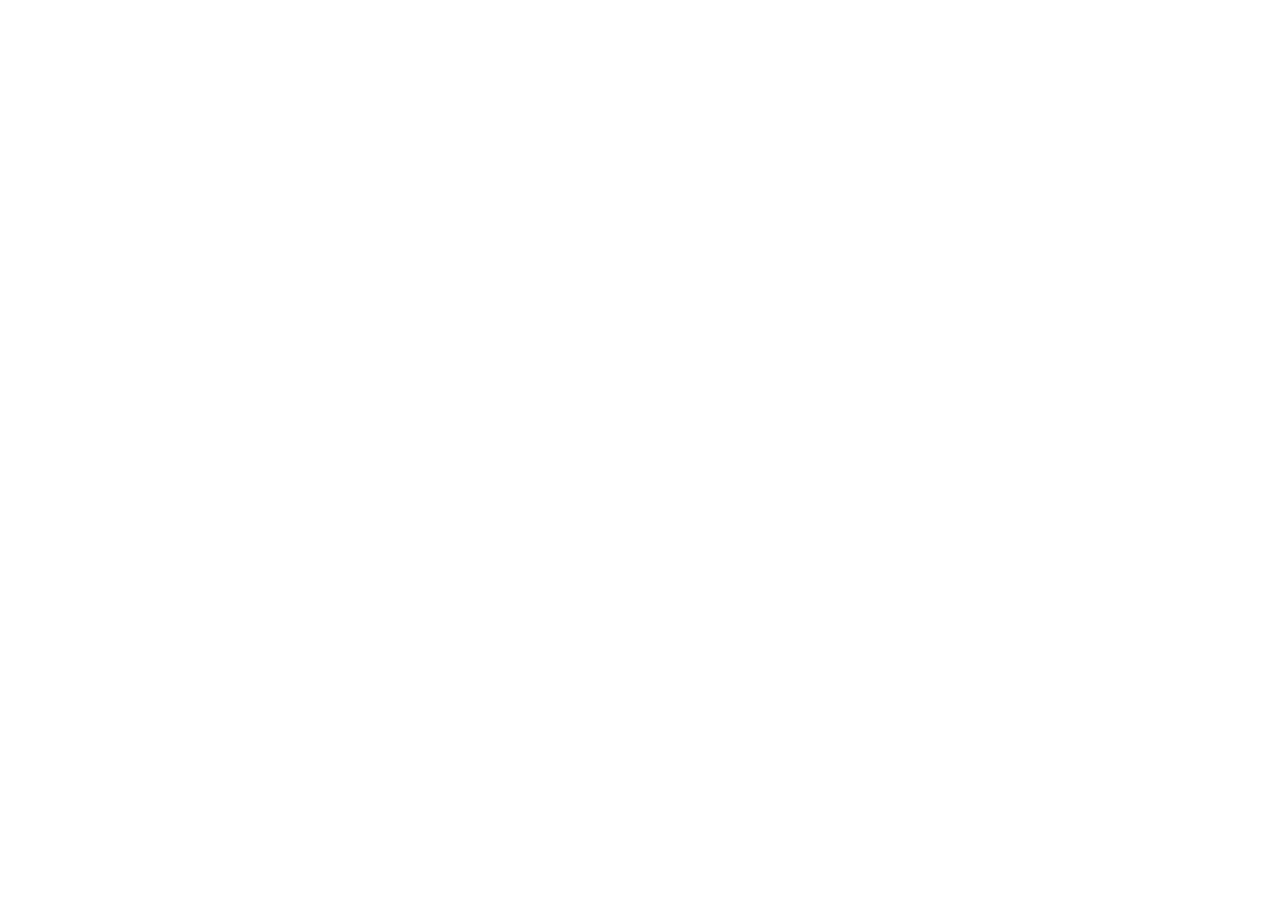
==== Day3/index.html @ 70ab10e9 "Starting Day3" ====
<!DOCTYPE html>
<html lang="en">
<head>
    <meta charset="UTF-8">
    <meta name="viewport" content="width=device-width, initial-scale=1.0">
    <title>Document</title>
</head>
<body>
    
</body>
</html>
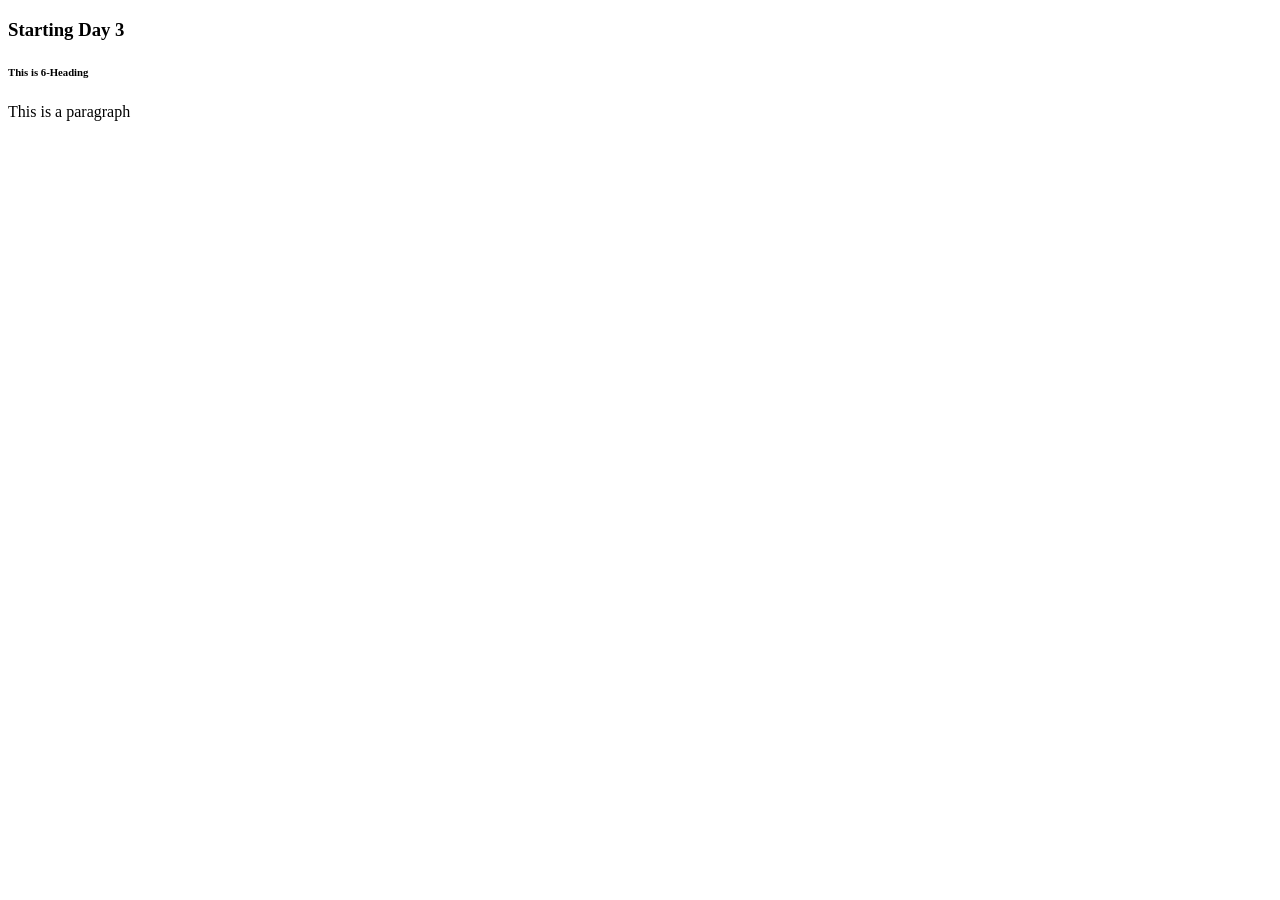
==== commit 77e8b0ec: "kuch nahi hua" ====
--- a/Day3/index.html
+++ b/Day3/index.html
@@ -1,11 +1,23 @@
 <!DOCTYPE html>
 <html lang="en">
 <head>
+
+    
+    <meta property="og:title" content="Your Page Title Here" />
+    <meta property="og:description" content="A brief summary of your content (120-155 characters)." />
+    <meta property="og:image" content="./image.webp" />
+    <meta property="og:url" content="https://example.com" />
+    <meta property="og:type" content="website" />
+
+
     <meta charset="UTF-8">
     <meta name="viewport" content="width=device-width, initial-scale=1.0">
-    <title>Document</title>
+    <title>Day3</title>
+    <link rel="icon" type="image/x-icon" href="./keshu 005.JPG">
 </head>
 <body>
-    
+    <h3>Starting Day 3</h3>
+    <h6>This is 6-Heading</h6>
+    <p>This is a paragraph</p>
 </body>
-</html>+</html>
